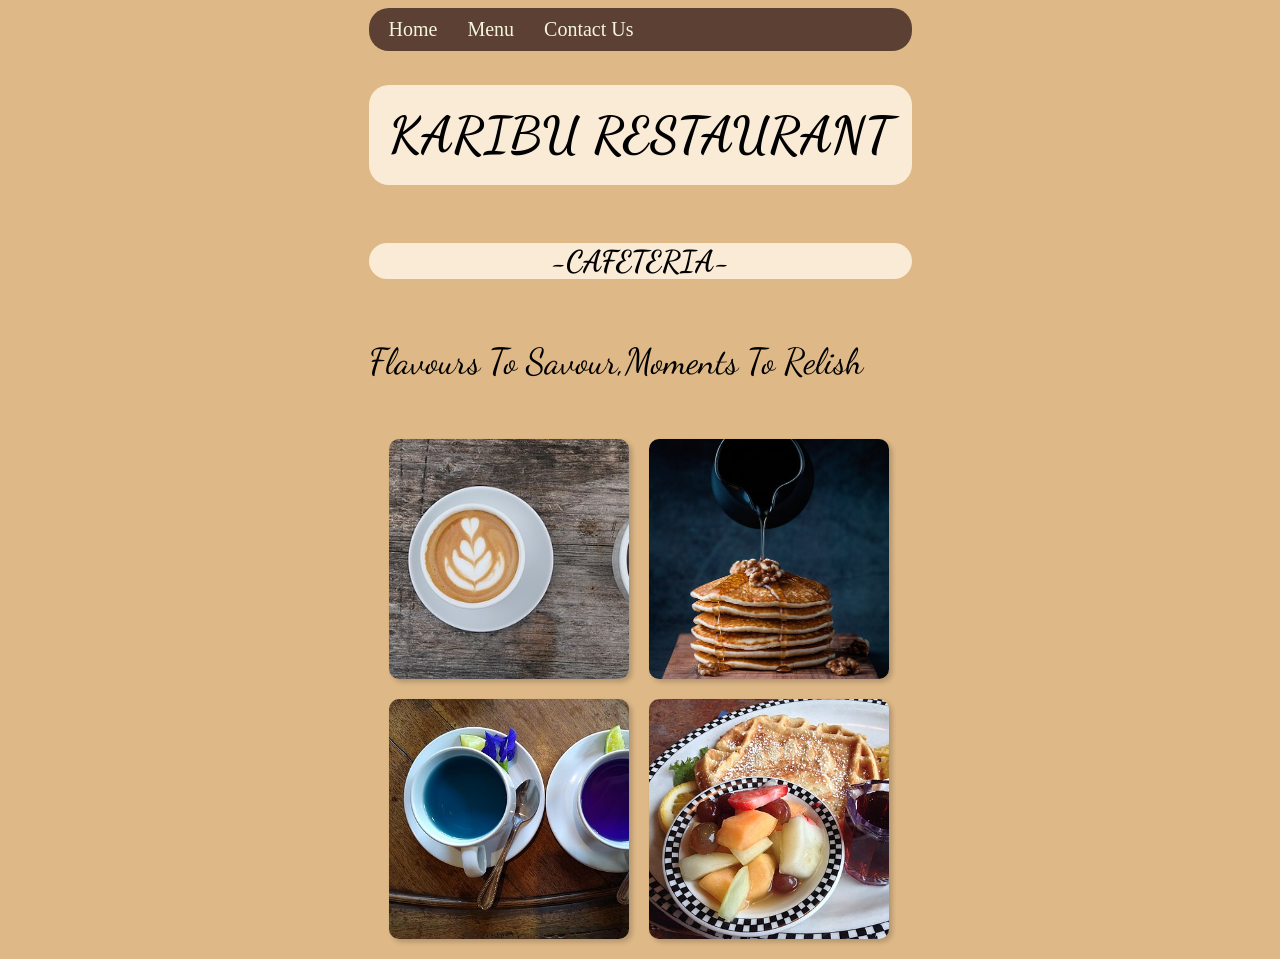
==== index.html @ 06125f31 "name change" ====
<!DOCTYPE html>
<html lang="en">
<head>
    <meta charset="UTF-8">
    <meta name="viewport" content="width=device-width, initial-scale=1.0">
    <title>HOME</title>
    <link rel="stylesheet" href="css/style.css">
    
    
    <link href="https://fonts.googleapis.com/css2?family=Dancing+Script&display=swap" rel="stylesheet">
</head>
<body>
    <nav class="navbar">
        <ul>
            <li><a href="home.html">Home</a></li>
            <li><a href="menu.html">Menu</a></li>
            <li><a href="contact.html">Contact Us</a></li>
        </ul>
    </nav>

    <div class="header">
        
        <h1>KARIBU RESTAURANT</h1>

    </div>

    <h2>-CAFETERIA-</h2>
    
    <div class="content">

        <p>Flavours To Savour,Moments To Relish</p>
        
    </div>  

    <div class="grid-container">
        <div class="grid-item item1"></div>
        <div class="grid-item item2"></div>
        <div class="grid-item item3"></div>
        <div class="grid-item item4"></div>
       
    </div>
    

</body>
</html>
---- css/style.css ----
body{
    background-color: burlywood;
    height: 100vh;
    align-items: center;
    justify-content: center;
    display: grid;
    background-image:url(../coffeev.mp4) ;
}
h1{
    font-family: 'dancing script', cursive;
    font-size: 50px;
    text-align: center;
    background-color: antiquewhite;
    padding: 20px;
    border-radius: 20px;
    display: flex;
}
h2{
    font-family: 'dancing script', cursive;
    font-size: 30px;
    text-align: center;
    background-color: antiquewhite;
    border-radius: 20px;

}
.navbar{
    background-color:#5c4033;
    padding: 10px;
    
    border-radius: 20px;
    
}
.navbar ul{
    list-style-type: none;
    display: flex;
    gap: 20px;
    margin: 0;
    padding: 0;
    justify-content: flex-start;
    
}


.navbar a{
    color: beige;
    font-family: Georgia, 'Times New Roman', Times, serif;
    font-size: 20px;
    text-decoration: none;
    margin-left: 10px;
}
.navbar a:hover{
    color: red;
   
}
.content p{
    font-family:'Dancing Script', cursive;
    font-size: 36px;
    
}
.grid-container{
    display: grid;
    grid-template-columns: repeat(2, 1fr);
    gap: 20px;
    padding: 20px;
    width: 500px;
    align-items: center;
    justify-content: center;

}
.grid-item{
    aspect-ratio: 1;
    border-radius: 10px;
    transition: transform 0.3s ease;
    transform-origin: center;
    box-shadow: 3px 3px 5px rgba(0, 0, 0, 0.2);
}
.item1{
    background-image:url(../images/coffee.jpg) ;
    background-size: cover;
}
.item2{
    background-image:url(../images/pancakes.jpg) ;
    background-size: cover;
}.item3{
    background-image:url(../images/herb.jpg) ;
    background-size: cover;
}
.item4{
    background-image:url(../images/breakfast.jpg);
    background-size: cover;
}
.grid-item:hover{
    transform: scale(1.05) rotate(2deg);
    z-index: 1;
}
.grid-container:hover .grid-item:not(:hover){
    transform: scale(0.95);
    
}
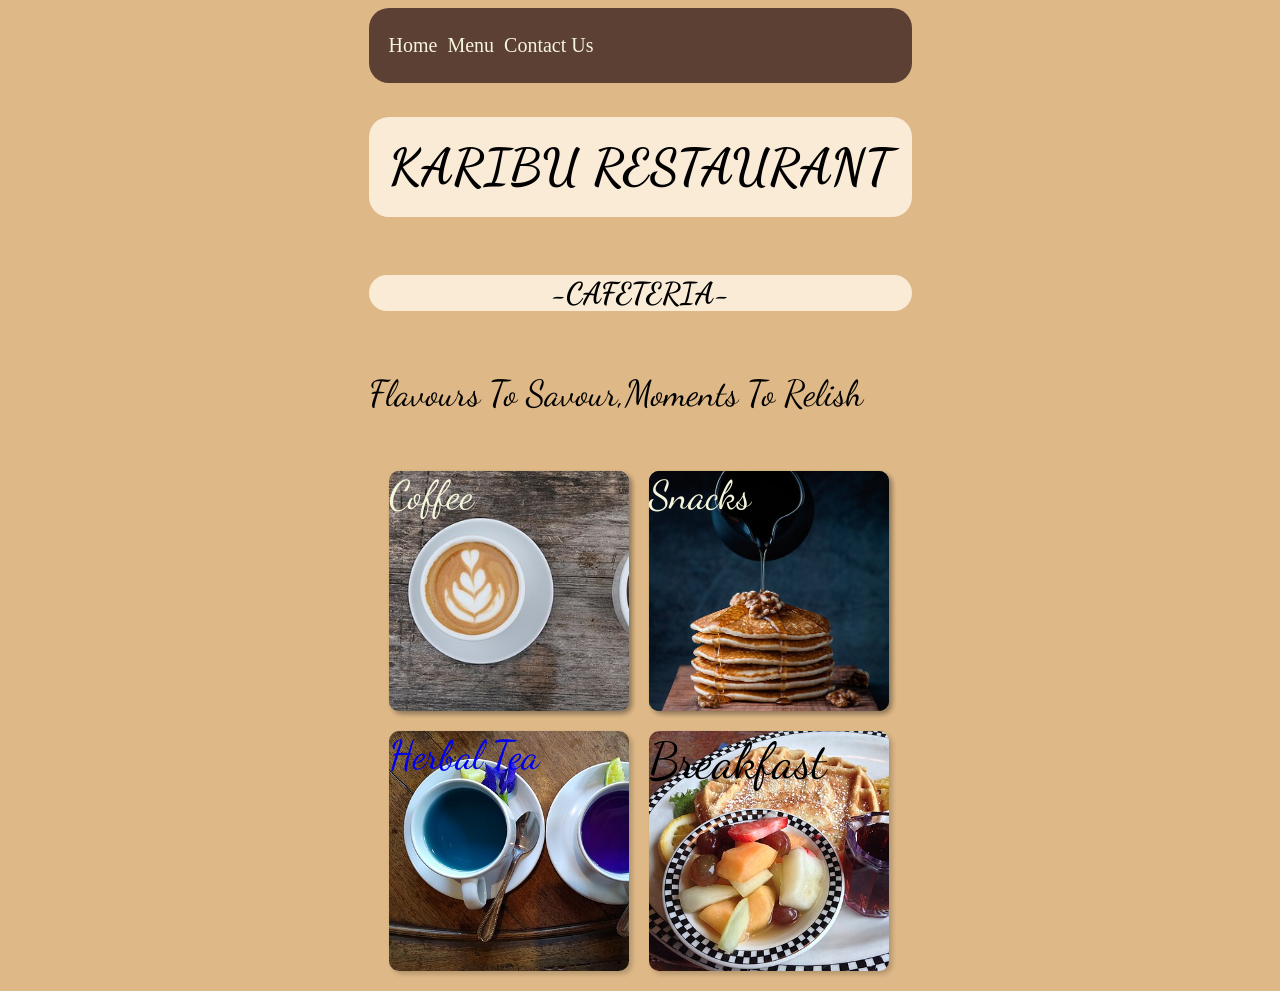
==== commit 204f02c9: "adding menus" ====
--- a/index.html
+++ b/index.html
@@ -12,7 +12,7 @@
 <body>
     <nav class="navbar">
         <ul>
-            <li><a href="home.html">Home</a></li>
+            <li><a href="index.html">Home</a></li>
             <li><a href="menu.html">Menu</a></li>
             <li><a href="contact.html">Contact Us</a></li>
         </ul>
@@ -33,10 +33,24 @@
     </div>  
 
     <div class="grid-container">
-        <div class="grid-item item1"></div>
-        <div class="grid-item item2"></div>
-        <div class="grid-item item3"></div>
-        <div class="grid-item item4"></div>
+        <div class="grid-item item1">
+            <a href="https://javahouseafrica.com/pantry-items/" class="grid-item item1">
+                Coffee
+            </a>
+        </div>
+        <div class="grid-item item2">
+            <a href="https://javahouseafrica.com/pantry-items/" class="grid-item item2">
+                Snacks
+            </a>
+        </div>
+        <div class="grid-item item3">
+            <a href="https://artcaffemarket.co.ke/products/artcaffe-sufi-herbal-tea-50g?srsltid=AfmBOoq-7bN60U_3Glb1SioqYV15O14KLkRniiKFTq4nXAGYxPiLvgAD">
+                Herbal Tea
+            </a>
+        </div>
+        <div class="grid-item item4">Breakfast
+            <a href=""></a>
+        </div>
        
     </div>
     
--- a/css/style.css
+++ b/css/style.css
@@ -33,8 +33,8 @@
 .navbar ul{
     list-style-type: none;
     display: flex;
-    gap: 20px;
-    margin: 0;
+    
+    
     padding: 0;
     justify-content: flex-start;
     
@@ -57,6 +57,9 @@
     font-size: 36px;
     
 }
+.grid-container a{
+    text-decoration: none;
+}
 .grid-container{
     display: grid;
     grid-template-columns: repeat(2, 1fr);
@@ -73,21 +76,39 @@
     transition: transform 0.3s ease;
     transform-origin: center;
     box-shadow: 3px 3px 5px rgba(0, 0, 0, 0.2);
+    cursor: pointer;
 }
 .item1{
     background-image:url(../images/coffee.jpg) ;
     background-size: cover;
+    font-family: 'dancing script', cursive;
+    font-size: 40px;
+    color: beige;
+    display: flex;
 }
 .item2{
     background-image:url(../images/pancakes.jpg) ;
     background-size: cover;
+    font-family: 'dancing script', cursive;
+    font-size: 40px;
+    color: beige;
+    display: flex;
 }.item3{
     background-image:url(../images/herb.jpg) ;
     background-size: cover;
+    font-family: 'dancing script', cursive;
+    font-size: 40px;
+    color: beige;
+    display: flex;
 }
 .item4{
     background-image:url(../images/breakfast.jpg);
     background-size: cover;
+    font-family: 'dancing script', cursive;
+    font-size: 50px;
+    color:black;
+    display: flex;
+
 }
 .grid-item:hover{
     transform: scale(1.05) rotate(2deg);
